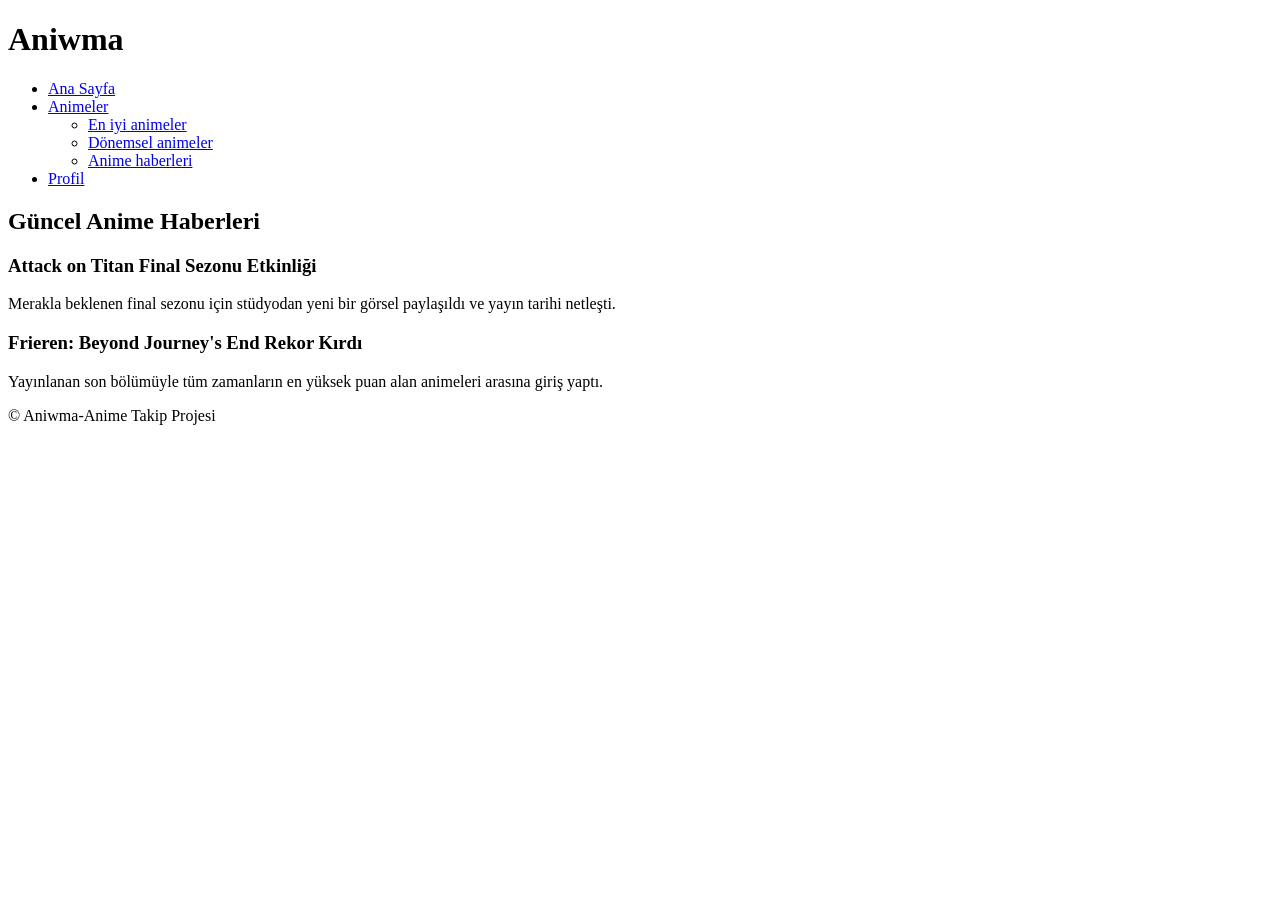
==== anihaber.html @ 96e3ae2a "Hafta 2: Statik HTML sayfaları eklendi" ====
<!DOCTYPE html>
<html lang="tr">
<head>
    <meta charset="UTF-8">
    <meta name="viewport" content="width=device-width, initial-scale=1.0">
    <title>Aniwma - Anime haber</title>
</head>
<body>
    <header>
        <h1>Aniwma</h1>
        <nav>
            <ul>
                <li><a href="index.html">Ana Sayfa</a></li>
                <li>
                    <a href="#">Animeler</a>
                    <ul>
                        <li><a href="tani.html">En iyi animeler</a></li>
                        <li><a href="donemsel.html">Dönemsel animeler</a></li>
                        <li><a href="anihaber.html">Anime haberleri</a></li>
                    </ul>
                </li>
                <li><a href="profil.html">Profil</a></li>
            </ul>
        </nav>
    </header>
    <main>
        <section>
            <h2>Güncel Anime Haberleri</h2>
            <article>
                <h3>Attack on Titan Final Sezonu Etkinliği</h3>
                <p>Merakla beklenen final sezonu için stüdyodan yeni bir görsel paylaşıldı ve yayın tarihi netleşti.</p>
            </article>
            <article>
                <h3>Frieren: Beyond Journey's End Rekor Kırdı</h3>
                <p>Yayınlanan son bölümüyle tüm zamanların en yüksek puan alan animeleri arasına giriş yaptı.</p>
            </article>
        </section>
    </main>
    <footer>
        <p>&copy; Aniwma-Anime Takip Projesi</p>
    </footer>
</body>
</html>
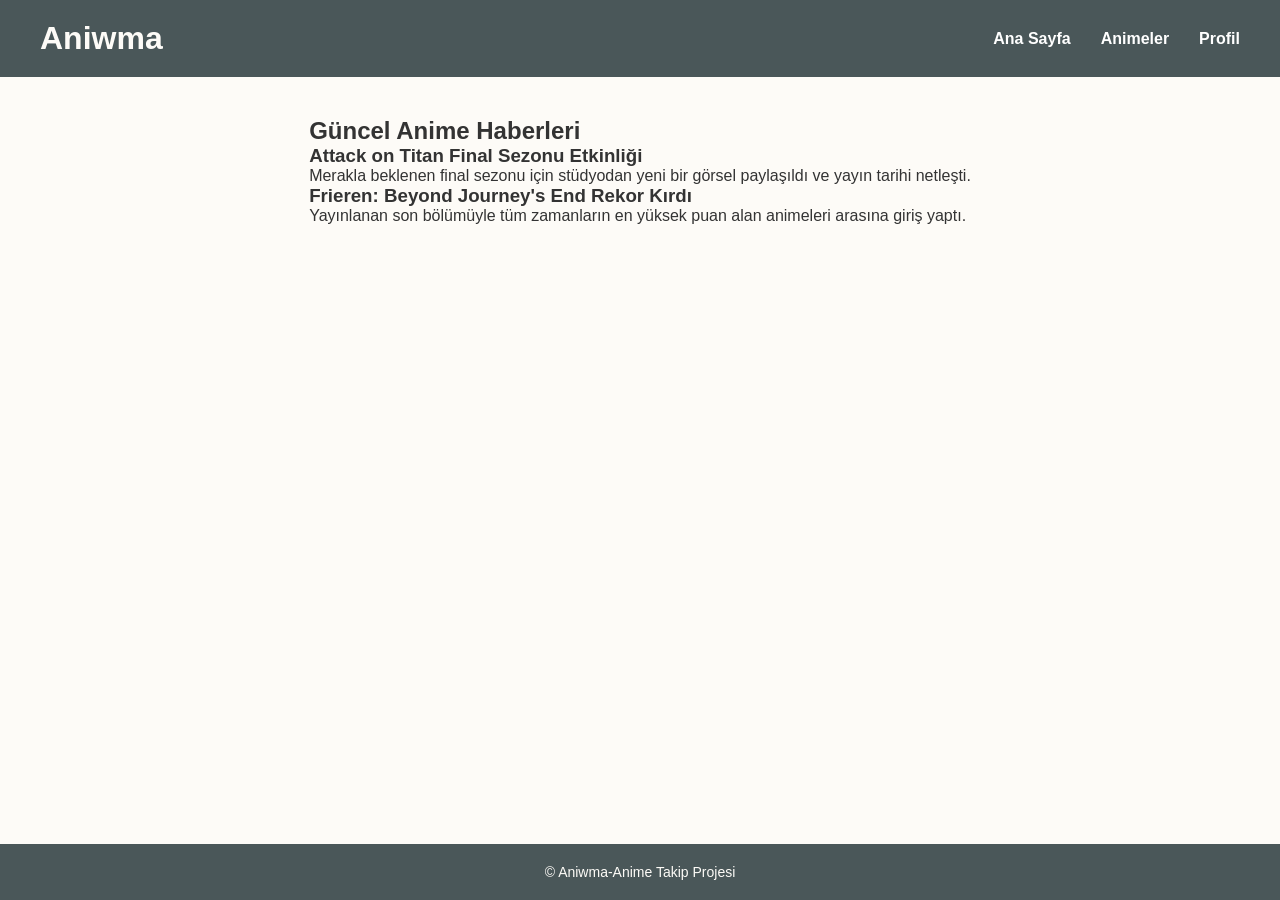
==== commit 8aa038bc: "Hafta 03: Css ve görsel dizayn yapıldı." ====
--- a/anihaber.html
+++ b/anihaber.html
@@ -4,6 +4,7 @@
     <meta charset="UTF-8">
     <meta name="viewport" content="width=device-width, initial-scale=1.0">
     <title>Aniwma - Anime haber</title>
+    <link rel="stylesheet" href="style.css">
 </head>
 <body>
     <header>
--- a/style.css
+++ b/style.css
@@ -0,0 +1,108 @@
+* {
+    box-sizing: border-box;
+    margin: 0;
+    padding: 0;
+}
+body {
+    font-family: 'Poppins', sans-serif;
+    background-color: #fdfbf7;
+    color: #333;
+    display: flex;
+    flex-direction: column;
+    min-height: 100vh;
+}
+header{
+    background-color: #4a5759;
+    color:#fdfbf7;
+    padding: 20px 40px;
+    display: flex;
+    justify-content: space-between;
+    align-items: center;
+}
+nav > ul{
+    list-style-type: none;
+    display: flex;
+    gap: 30px;
+    align-items: center;
+}
+nav ul ul{
+    display: none;
+}
+nav a{
+    text-decoration: none;
+    color:white;
+    font-weight: bold;
+    transition: color 0.3 ease;
+}
+nav a:hover{
+    color: #ed8a63;
+}
+nav > ul > li{
+    position: relative;
+}
+nav ul ul{
+    position: absolute;
+    top: 100%;
+    left: 0;
+    background-color: #4a5759;
+    min-width: 180px;
+    border-radius: 0 0 5px 5px;
+    box-shadow: 0px 8px 16px rgba(0,0,0,0.15);
+    list-style-type: none;
+}
+nav ul ul li{
+    border-bottom: 1px solid rgba(255,255,255,0.1);
+}
+nav ul ul a{
+    display: block;
+    padding: 12px 20px;
+    font-weight: normal;
+}
+nav li:hover > ul{
+    display:block;
+}
+main{
+    padding: 40px;
+    max-width: 1200px;
+    margin: 0 auto;
+    flex:1;
+}
+main ul{
+    display: flex;
+    flex-wrap: wrap;
+    gap: 30px;
+    list-style-type: none;
+    justify-content: center;
+}
+main ul li{
+    width: 200px;
+    background-color: white;
+    padding: 15px;
+    border-radius: 10px;
+    box-shadow: 0 4px 8px rgba(0,0,0,0.1);
+    text-align: center;
+    transition: transform 0.3 ease;
+}
+main ul li:hover{
+    transform: translateY(-10px);
+}
+main ul li img{
+    width: 100%;
+    height: auto;
+    border-radius: 5px;
+}
+main ul li a{
+    text-decoration: none;
+    color: #4a5759;
+    display: block;
+    margin-top: 15px;
+    font-weight: bold;
+}
+footer{
+    background-color: #4a5759;
+    color: #fdfbf7;
+    text-align: center;
+    padding: 20px 0;
+    margin-top: 60px;
+    font-size: 14px;
+}
